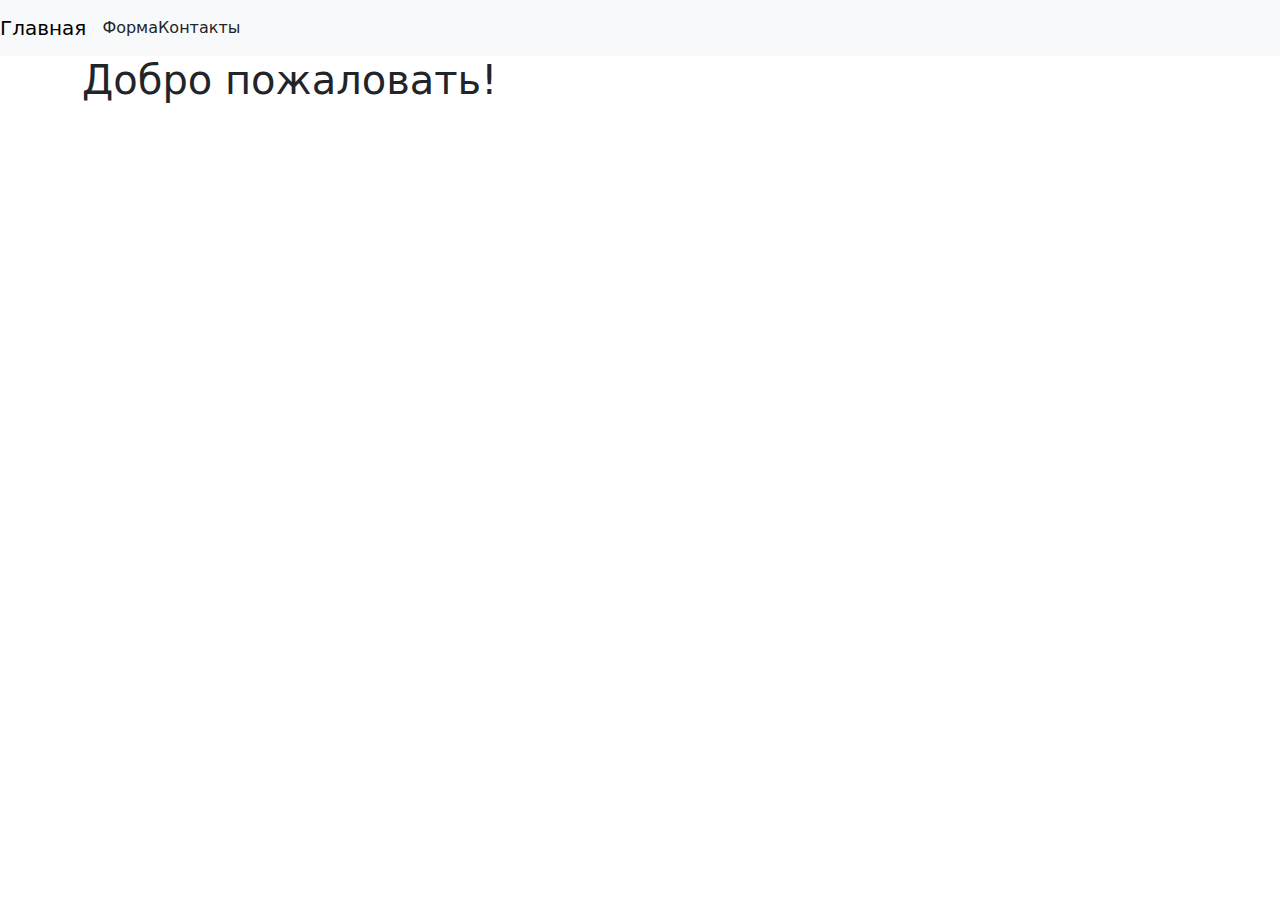
==== index.html @ fe742f95 "templates" ====
<!DOCTYPE html>
<html lang="ru">
<head>
    <meta charset="UTF-8">
    <title>Главная</title>
    <link href="https://cdn.jsdelivr.net/npm/bootstrap@5.3.0/dist/css/bootstrap.min.css" rel="stylesheet">
</head>
<body>
    <nav class="navbar navbar-expand-lg navbar-light bg-light">
        <a class="navbar-brand" href="index.html">Главная</a>
        <a class="nav-link" href="form.html">Форма</a>
        <a class="nav-link" href="contact.html">Контакты</a>
    </nav>
    <div class="container">
        <h1>Добро пожаловать!</h1>
    </div>
</body>
</html>
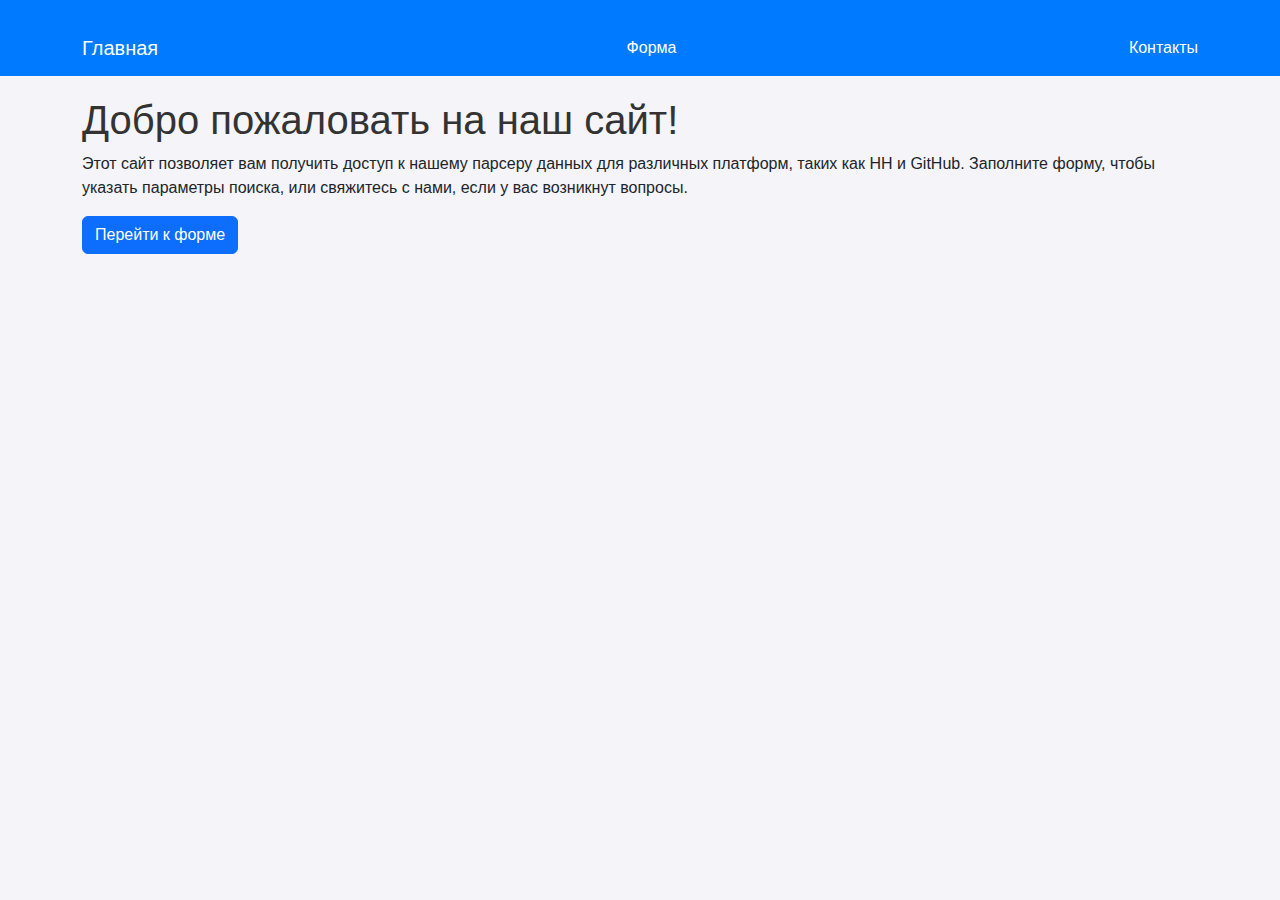
==== commit 6501283f: "Merge branch 'main' of https://github.com/pavlovav04/hh-bootstrap-site1" ====
--- a/index.html
+++ b/index.html
@@ -4,15 +4,20 @@
     <meta charset="UTF-8">
     <title>Главная</title>
     <link href="https://cdn.jsdelivr.net/npm/bootstrap@5.3.0/dist/css/bootstrap.min.css" rel="stylesheet">
+    <link rel="stylesheet" href="style.css">
 </head>
 <body>
-    <nav class="navbar navbar-expand-lg navbar-light bg-light">
-        <a class="navbar-brand" href="index.html">Главная</a>
-        <a class="nav-link" href="form.html">Форма</a>
-        <a class="nav-link" href="contact.html">Контакты</a>
+    <nav class="navbar navbar-expand-lg navbar-light">
+        <div class="container">
+            <a class="navbar-brand" href="index.html">Главная</a>
+            <a class="nav-link" href="form.html">Форма</a>
+            <a class="nav-link" href="contact.html">Контакты</a>
+        </div>
     </nav>
     <div class="container">
-        <h1>Добро пожаловать!</h1>
+        <h1>Добро пожаловать на наш сайт!</h1>
+        <p>Этот сайт позволяет вам получить доступ к нашему парсеру данных для различных платформ, таких как HH и GitHub. Заполните форму, чтобы указать параметры поиска, или свяжитесь с нами, если у вас возникнут вопросы.</p>
+        <button onclick="location.href='form.html'" class="btn btn-primary">Перейти к форме</button>
     </div>
 </body>
 </html>
--- a/style.css
+++ b/style.css
@@ -0,0 +1,37 @@
+
+body {
+    font-family: Arial, sans-serif;
+    background-color: #f4f4f9;
+}
+
+.navbar {
+    background-color: #007bff;
+}
+
+.navbar a {
+    color: #fff !important;
+}
+
+.container {
+    margin-top: 20px;
+}
+
+h1, h2 {
+    color: #333;
+}
+
+.form-group {
+    margin-bottom: 15px;
+}
+
+button {
+    background-color: #007bff;
+    color: #fff;
+    border: none;
+    padding: 10px 20px;
+    cursor: pointer;
+}
+
+button:hover {
+    background-color: #0056b3;
+}
